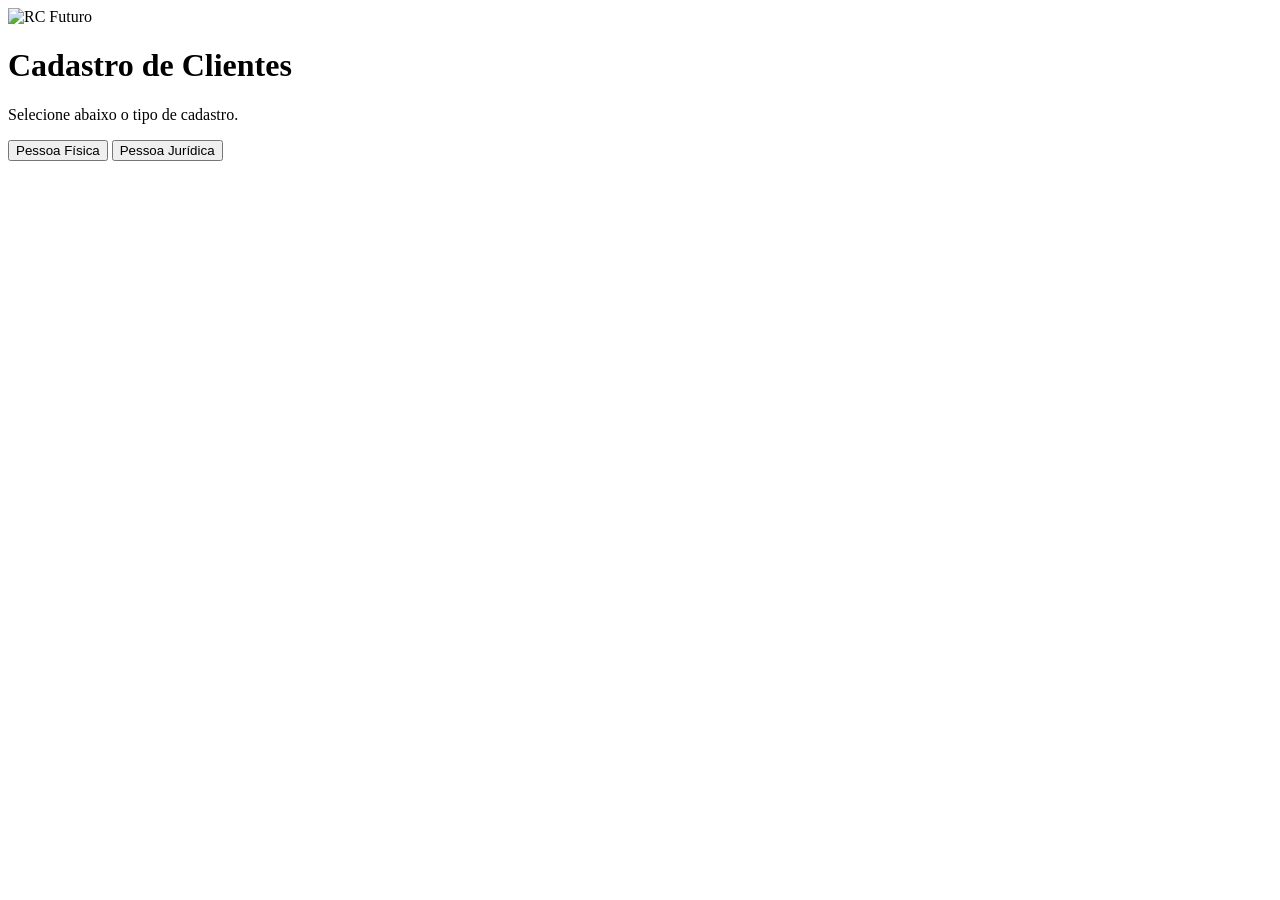
==== index.html @ c36346ce "Update index.html" ====
<!DOCTYPE html>
<html lang="pt-BR">

<head>

<meta charset="UTF-8">

<meta name="viewport" content="width=device-width, initial-scale=1.0">

<title>RC Futuro - Cadastro de Clientes</title>

<link rel="stylesheet" href="style.css">

</head>

<body>

<div class="container">

<img src="logo.png" class="logo" alt="RC Futuro">

<h1>Cadastro de Clientes</h1>

<p>
Selecione abaixo o tipo de cadastro.
</p>

<div class="botoes">

<button id="btnPF">
Pessoa Física
</button>

<button id="btnPJ">
Pessoa Jurídica
</button>

</div>

<div class="formulario">

<iframe
id="frame"
src=""
frameborder="0"
style="display: none;">
</iframe>

</div>

</div>

<script>

const frame = document.getElementById("frame");

const pf = document.getElementById("btnPF");

const pj = document.getElementById("btnPJ");

pf.onclick = function(){

frame.style.display = "block";
frame.src = "pf.html";

pf.classList.add("ativo");
pj.classList.remove("ativo");

}

pj.onclick = function(){

frame.style.display = "block";
frame.src = "pj.html";

pj.classList.add("ativo");
pf.classList.remove("ativo");

}

</script>

</body>

</html>
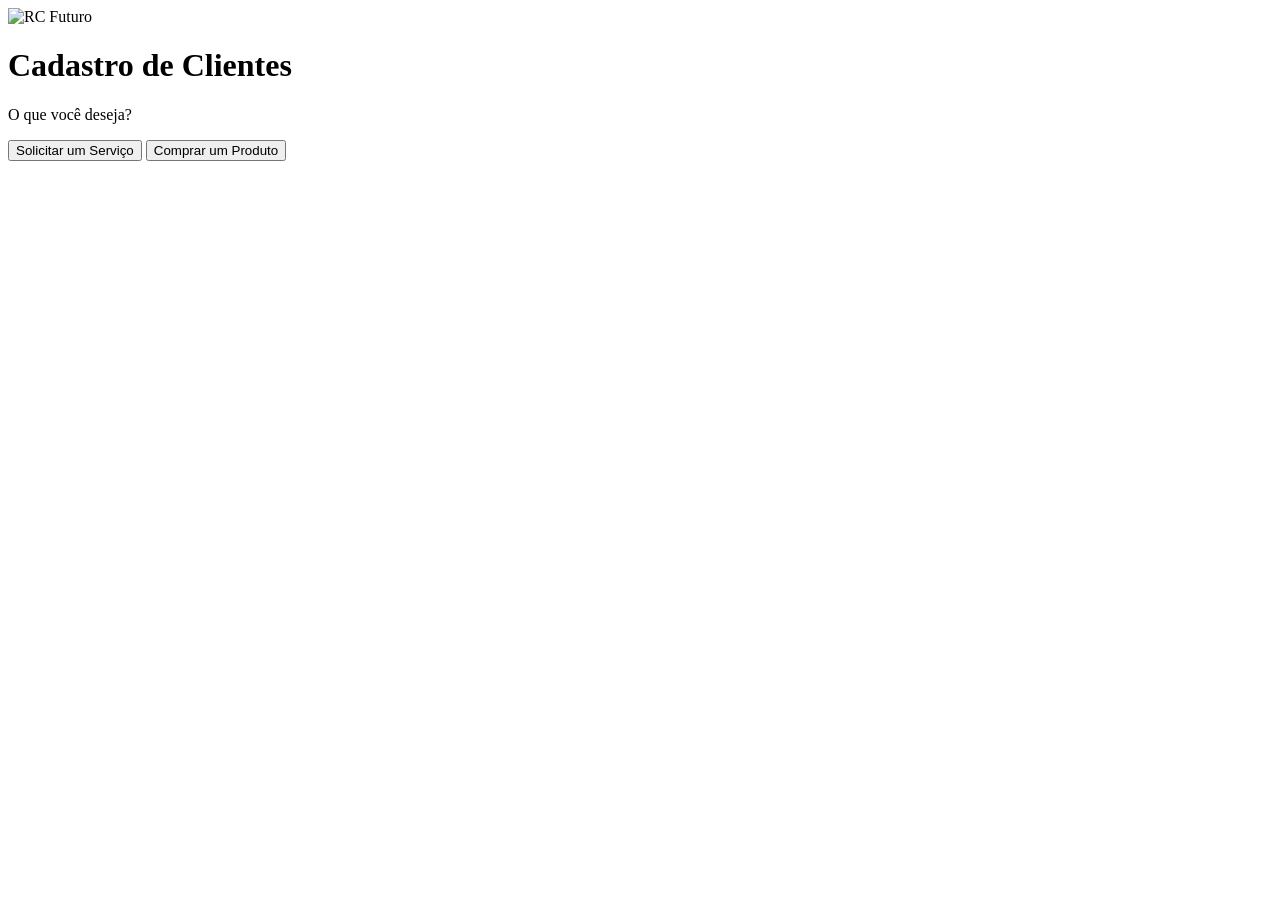
==== commit 3cb7cc11: "Update index.html" ====
--- a/index.html
+++ b/index.html
@@ -21,11 +21,27 @@
 
 <h1>Cadastro de Clientes</h1>
 
-<p>
-Selecione abaixo o tipo de cadastro.
+<p id="textoInstrucao">
+O que você deseja?
 </p>
 
-<div class="botoes">
+<!-- ETAPA 1: SERVIÇO OU PRODUTO -->
+
+<div class="botoes" id="botoesTipo">
+
+<button id="btnServico">
+Solicitar um Serviço
+</button>
+
+<button id="btnProduto">
+Comprar um Produto
+</button>
+
+</div>
+
+<!-- ETAPA 2: PESSOA FÍSICA OU JURÍDICA -->
+
+<div class="botoes" id="botoesPessoa" style="display: none;">
 
 <button id="btnPF">
 Pessoa Física
@@ -54,26 +70,94 @@
 
 const frame = document.getElementById("frame");
 
+const textoInstrucao = document.getElementById("textoInstrucao");
+
+const botoesTipo = document.getElementById("botoesTipo");
+
+const botoesPessoa = document.getElementById("botoesPessoa");
+
+const btnServico = document.getElementById("btnServico");
+
+const btnProduto = document.getElementById("btnProduto");
+
 const pf = document.getElementById("btnPF");
 
 const pj = document.getElementById("btnPJ");
 
+let tipoSelecionado = "";
+
+
+// ESCOLHA: SERVIÇO
+
+btnServico.onclick = function(){
+
+tipoSelecionado = "servico";
+
+textoInstrucao.innerText = "Selecione o tipo de cadastro.";
+
+botoesTipo.style.display = "none";
+
+botoesPessoa.style.display = "flex";
+
+}
+
+
+// ESCOLHA: PRODUTO
+
+btnProduto.onclick = function(){
+
+tipoSelecionado = "produto";
+
+textoInstrucao.innerText = "Selecione o tipo de cadastro.";
+
+botoesTipo.style.display = "none";
+
+botoesPessoa.style.display = "flex";
+
+}
+
+
+// PESSOA FÍSICA
+
 pf.onclick = function(){
 
 frame.style.display = "block";
+
+if(tipoSelecionado === "servico"){
+
 frame.src = "pf.html";
 
+} else if(tipoSelecionado === "produto"){
+
+frame.src = "pf-vendas.html";
+
+}
+
 pf.classList.add("ativo");
+
 pj.classList.remove("ativo");
 
 }
 
+
+// PESSOA JURÍDICA
+
 pj.onclick = function(){
 
 frame.style.display = "block";
+
+if(tipoSelecionado === "servico"){
+
 frame.src = "pj.html";
 
+} else if(tipoSelecionado === "produto"){
+
+frame.src = "pj-vendas.html";
+
+}
+
 pj.classList.add("ativo");
+
 pf.classList.remove("ativo");
 
 }
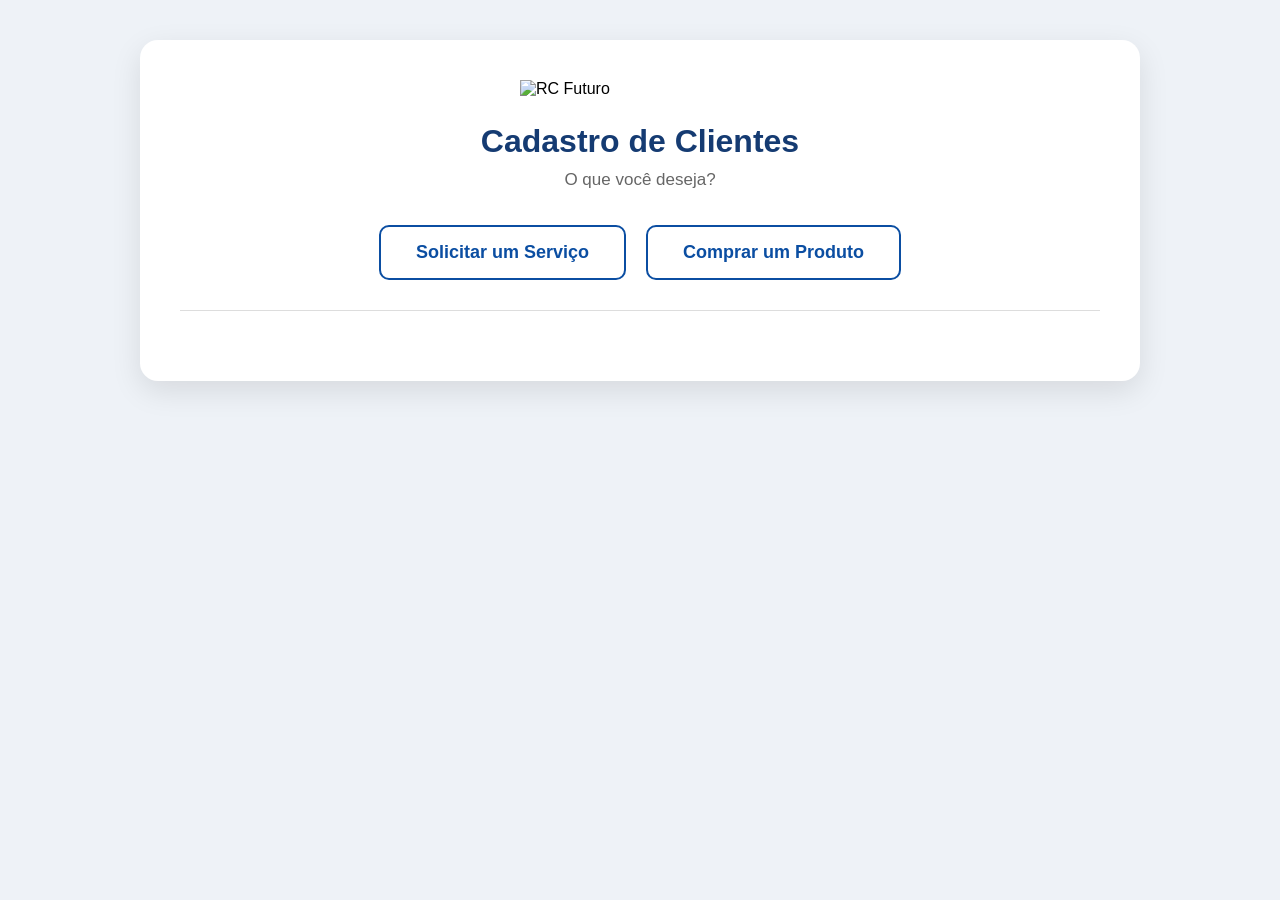
==== commit fac58f48: "Update index.html" ====
--- a/index.html
+++ b/index.html
@@ -25,6 +25,7 @@
 O que você deseja?
 </p>
 
+
 <!-- ETAPA 1: SERVIÇO OU PRODUTO -->
 
 <div class="botoes" id="botoesTipo">
@@ -39,9 +40,12 @@
 
 </div>
 
+
 <!-- ETAPA 2: PESSOA FÍSICA OU JURÍDICA -->
 
-<div class="botoes" id="botoesPessoa" style="display: none;">
+<div id="etapaPessoa" style="display: none;">
+
+<div class="botoes" id="botoesPessoa">
 
 <button id="btnPF">
 Pessoa Física
@@ -52,6 +56,15 @@
 </button>
 
 </div>
+
+<button id="btnVoltar" class="btn-voltar" type="button">
+← Voltar
+</button>
+  
+</div>
+
+
+<!-- FORMULÁRIO -->
 
 <div class="formulario">
 
@@ -66,6 +79,7 @@
 
 </div>
 
+
 <script>
 
 const frame = document.getElementById("frame");
@@ -74,12 +88,16 @@
 
 const botoesTipo = document.getElementById("botoesTipo");
 
+const etapaPessoa = document.getElementById("etapaPessoa");
+
 const botoesPessoa = document.getElementById("botoesPessoa");
 
 const btnServico = document.getElementById("btnServico");
 
 const btnProduto = document.getElementById("btnProduto");
 
+const btnVoltar = document.getElementById("btnVoltar");
+
 const pf = document.getElementById("btnPF");
 
 const pj = document.getElementById("btnPJ");
@@ -97,7 +115,11 @@
 
 botoesTipo.style.display = "none";
 
-botoesPessoa.style.display = "flex";
+etapaPessoa.style.display = "block";
+
+frame.style.display = "none";
+
+frame.src = "";
 
 }
 
@@ -112,7 +134,34 @@
 
 botoesTipo.style.display = "none";
 
-botoesPessoa.style.display = "flex";
+etapaPessoa.style.display = "block";
+
+frame.style.display = "none";
+
+frame.src = "";
+
+}
+
+
+// VOLTAR PARA SERVIÇO OU PRODUTO
+
+btnVoltar.onclick = function(){
+
+tipoSelecionado = "";
+
+textoInstrucao.innerText = "O que você deseja?";
+
+botoesTipo.style.display = "flex";
+
+etapaPessoa.style.display = "none";
+
+frame.style.display = "none";
+
+frame.src = "";
+
+pf.classList.remove("ativo");
+
+pj.classList.remove("ativo");
 
 }
 
--- a/style.css
+++ b/style.css
@@ -0,0 +1,200 @@
+*{
+margin:0;
+padding:0;
+box-sizing:border-box;
+font-family:Arial,Helvetica,sans-serif;
+}
+
+body{
+
+background:#eef2f7;
+
+padding:40px;
+
+}
+
+.container{
+
+max-width:1000px;
+
+margin:auto;
+
+background:white;
+
+padding:40px;
+
+border-radius:18px;
+
+box-shadow:0 10px 30px rgba(0,0,0,.10);
+
+}
+
+.logo{
+
+display:block;
+
+margin:auto;
+
+width:240px;
+
+margin-bottom:25px;
+
+}
+
+h1{
+
+text-align:center;
+
+color:#153b72;
+
+margin-bottom:10px;
+
+}
+
+p{
+
+text-align:center;
+
+color:#666;
+
+margin-bottom:35px;
+
+font-size:17px;
+
+}
+
+.botoes{
+
+display:flex;
+
+justify-content:center;
+
+gap:20px;
+
+margin-bottom:30px;
+
+flex-wrap:wrap;
+
+}
+
+.botoes button{
+
+background:white;
+
+border:2px solid #0b4ea2;
+
+color:#0b4ea2;
+
+padding:15px 35px;
+
+font-size:18px;
+
+font-weight:bold;
+
+border-radius:10px;
+
+cursor:pointer;
+
+transition:.3s;
+
+}
+
+.botoes button:hover{
+
+background:#0b4ea2;
+
+color:white;
+
+}
+
+.botoes .ativo{
+
+background:#0b4ea2;
+
+color:white;
+
+}
+
+
+/* BOTÃO VOLTAR */
+
+.btn-voltar{
+
+display:block;
+
+margin:0 auto 30px auto;
+
+background:white;
+
+border:2px solid #0b4ea2;
+
+color:#0b4ea2;
+
+padding:10px 22px;
+
+font-size:15px;
+
+font-weight:bold;
+
+border-radius:10px;
+
+cursor:pointer;
+
+transition:.3s;
+
+}
+
+.btn-voltar:hover{
+
+background:#0b4ea2;
+
+color:white;
+
+}
+
+
+.formulario{
+
+border-top:1px solid #ddd;
+
+padding-top:30px;
+
+}
+
+iframe{
+
+width:100%;
+
+height:1450px;
+
+border:none;
+
+}
+
+@media(max-width:768px){
+
+body{
+
+padding:15px;
+
+}
+
+.container{
+
+padding:20px;
+
+}
+
+.logo{
+
+width:180px;
+
+}
+
+iframe{
+
+height:1700px;
+
+}
+
+}
